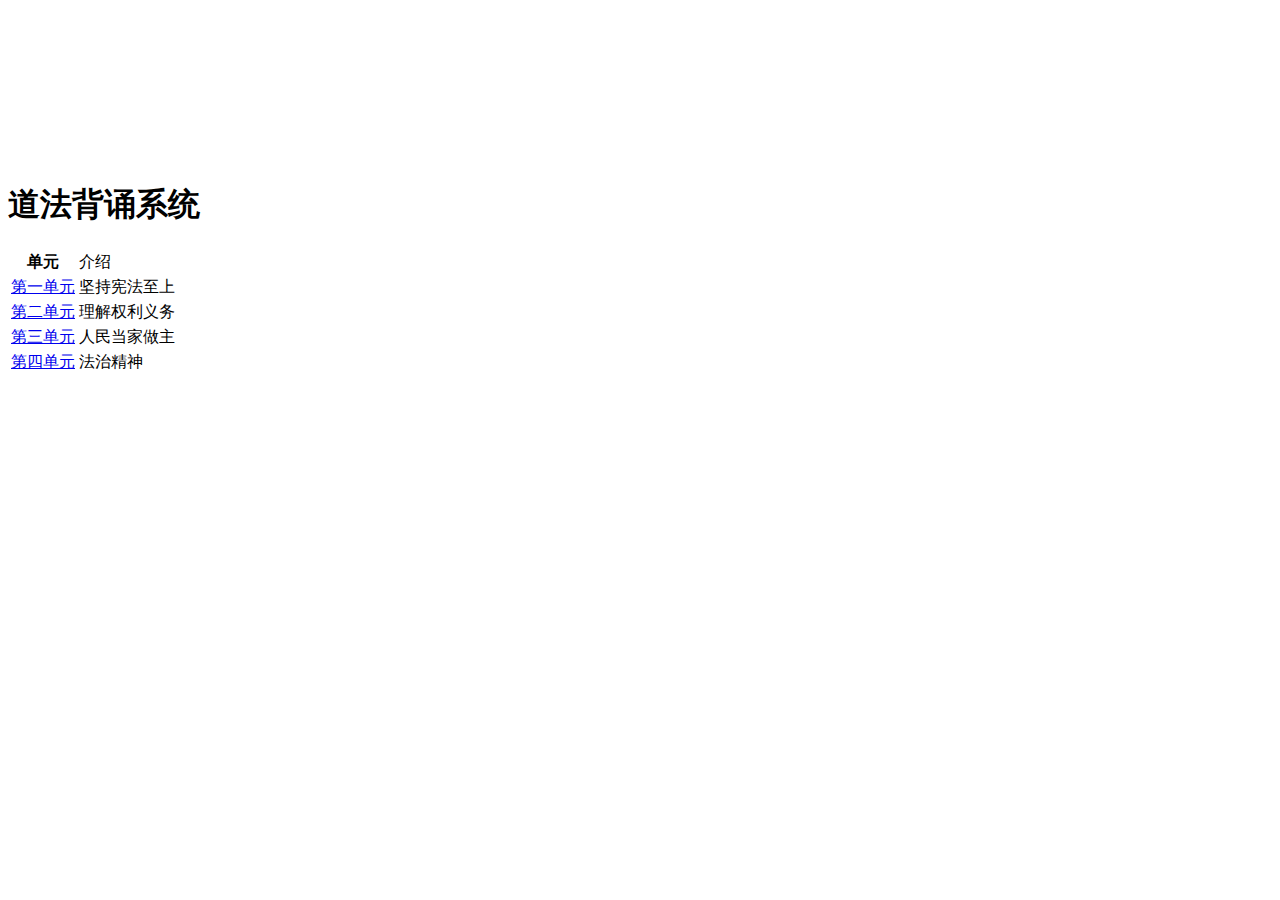
==== 道法/index.html @ 067b3e36 "Add files via upload" ====
<!DOCTYPE html>
<html lang="zh">
<head>
    <meta charset="UTF-8">
    <meta name="viewport" content="width=device-width, initial-scale=1.0">
    <title>道法系统</title>
    <link rel="stylesheet" href="/styles.css">
</head>
<body>
        <video class="video-background" autoplay muted loop>
        <source src="/视频/002.mp4" type="video/mp4">
        Your browser does not support the video tag.
    </video>
    <div class="container">
        <h1>道法背诵系统</h1>
        <table id="subject-table">
            <thead>
                <tr>
                    <th>单元</th>
                    <td>介绍</td>
                </tr>
            </thead>
            <tbody>
                <tr>
                    <td><a href="/道法/第一单元/" target="_self">第一单元</a></td>
                    <td>坚持宪法至上</td>
                </tr>
                <tr>
                    <td><a href="/道法/第二单元/" target="_self">第二单元</a></td>
                    <td>理解权利义务</td>
                </tr>
                <tr>
                    <td><a href="/道法/第三单元/" target="_self">第三单元</a></td>
                    <td>人民当家做主</td>
                </tr>
                <tr>
                    <td><a href="/道法/第四单元/" target="_blank">第四单元</a></td>
                    <td>法治精神</td>
                </tr>
            </tbody>
        </table>
    </div>
</body>
</html>
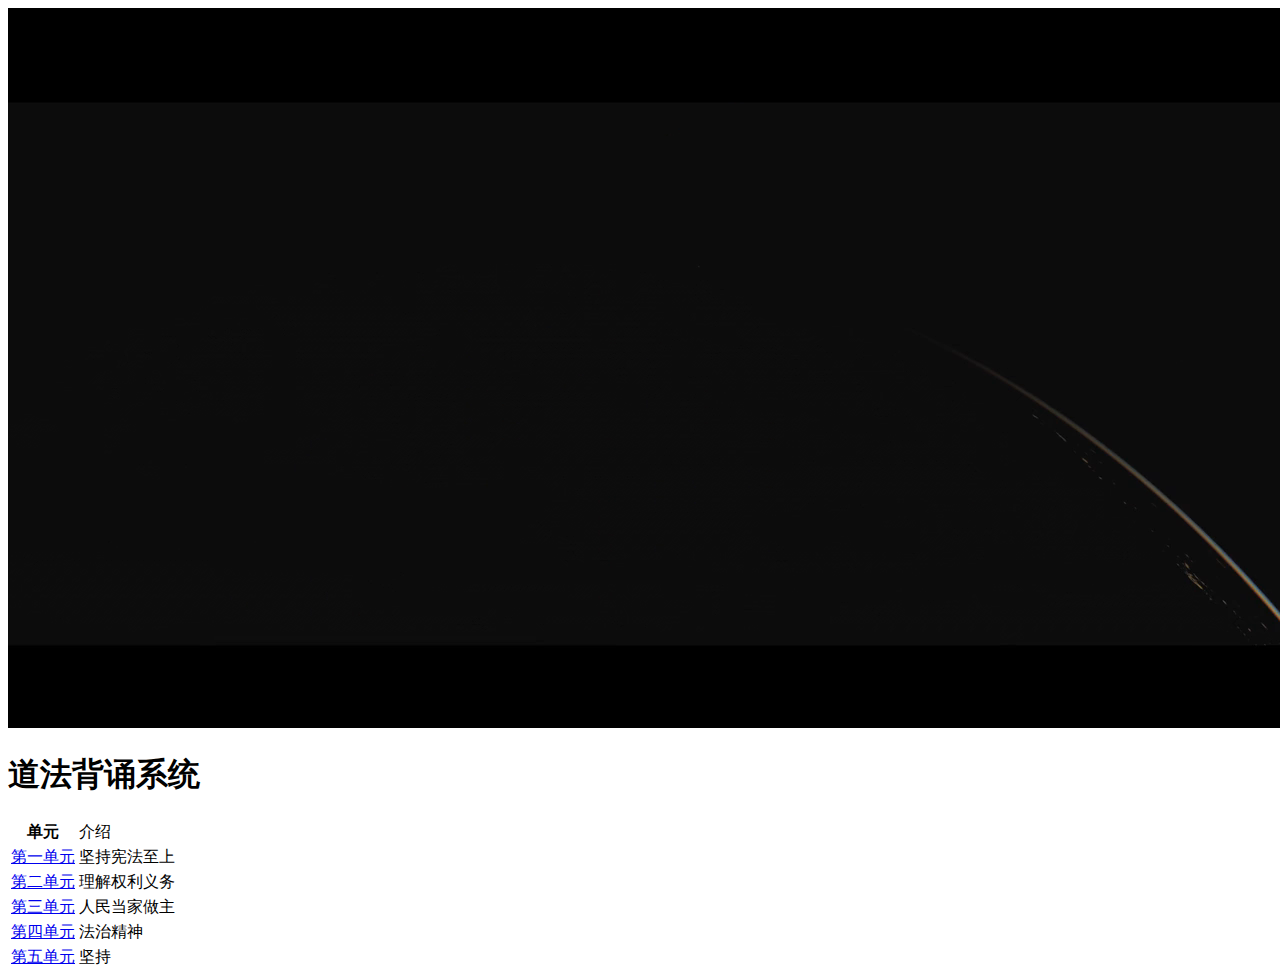
==== commit de7fbad0: "Update index.html" ====
--- a/道法/index.html
+++ b/道法/index.html
@@ -36,7 +36,11 @@
                 <tr>
                     <td><a href="/道法/第四单元/" target="_blank">第四单元</a></td>
                     <td>法治精神</td>
+                <tr>
+                    <td><a href="/道法/第五单元/" target="_self">第五单元</a></td>
+                    <td>坚持</td>
                 </tr>
+                
             </tbody>
         </table>
     </div>
